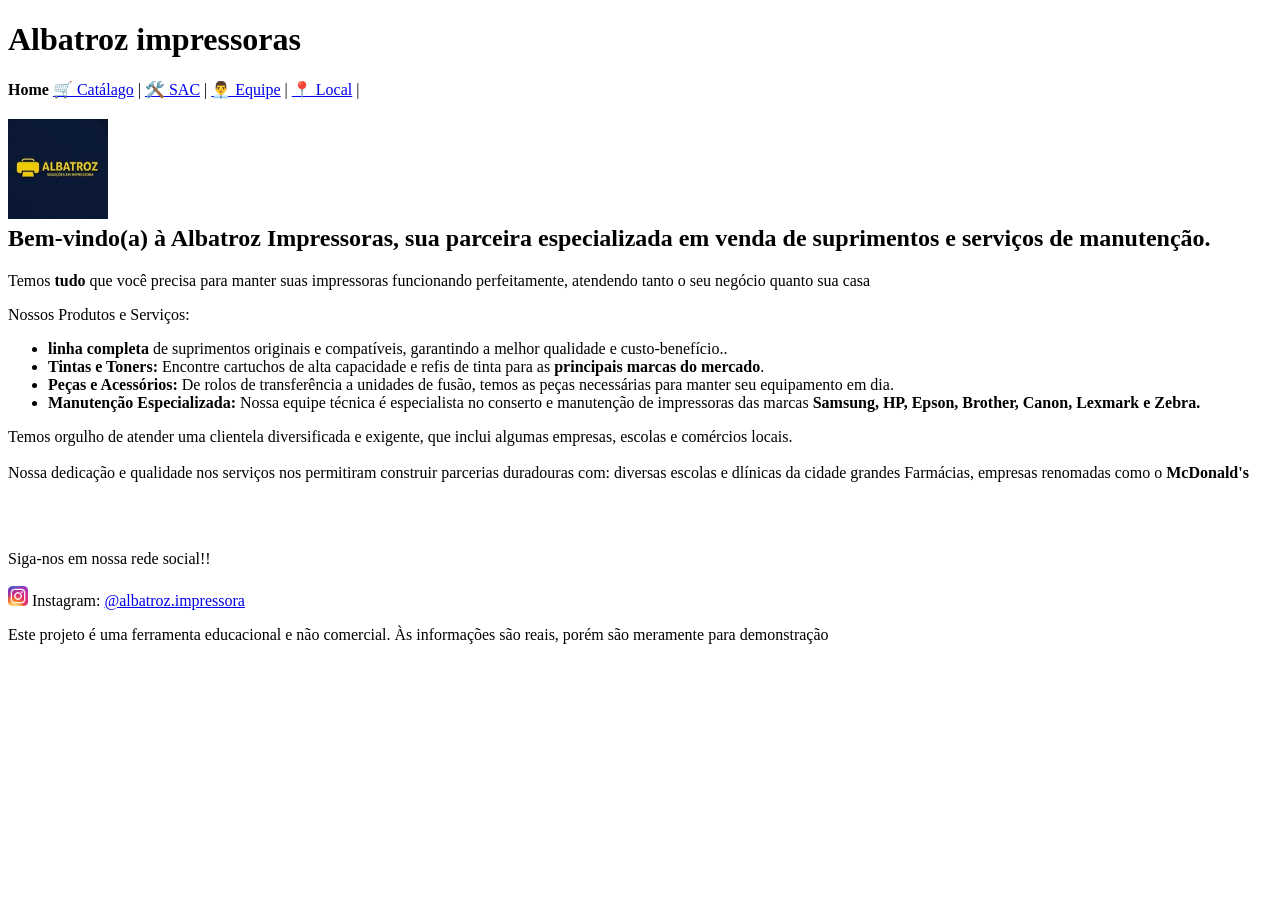
==== index.html @ 9fab9832 "nao-estou-suportando-mais" ====
<!DOCTYPE html>
<html lang="pt-BR">
<head>
    <meta charset="UTF-8">
    <meta name="viewport" content="width=device-width, initial-scale=1.0">
    <title>Document</title>
    
</head>
<body>

     
    <header> 
        <h1> Albatroz impressoras</h1>     </header>
     <nav> 
          <strong>Home</strong>
           <a href="catalogo.html"> 🛒 Catálago</a> |
           <a href="SAC.html"> 🛠️ SAC</a> |
           <a href="equipe.html"> 👨‍💼 Equipe</a> |
           <a href="local.html"> 📍 Local</a>  |
     </nav>
     <main>
        <h2><img src="./imagens/logo-albatroz.jpg" alt="" width="100"> <br>Bem-vindo(a) à Albatroz Impressoras, 
         sua parceira especializada em venda de 
         suprimentos e serviços de manutenção. 
</h2>
        <p> 
            Temos <strong>tudo</strong> que você precisa para manter suas impressoras funcionando perfeitamente, atendendo tanto o seu negócio quanto sua casa
    </p>
     <p>
          Nossos Produtos e Serviços:
     </p>
        <ul>
           <li> <strong>linha completa</strong> de suprimentos originais e compatíveis, garantindo a melhor qualidade e custo-benefício..</li>
                 <li><strong>Tintas e Toners:</strong> Encontre cartuchos de alta capacidade e refis de tinta para as <strong>principais marcas do mercado</strong>.
</li>
 <li><strong>Peças e Acessórios:</strong> De rolos de transferência a unidades de fusão, temos as peças necessárias para manter seu equipamento em dia.</li>             <li><strong>Manutenção Especializada:</strong> Nossa equipe técnica é especialista no conserto e manutenção de impressoras das marcas <strong>Samsung, HP, Epson, Brother, Canon, Lexmark e Zebra.</strong>
</li>
        </ul>
        <p>Temos orgulho de atender uma clientela diversificada e exigente, que inclui algumas empresas, escolas e comércios locais. 
      <br><br>
         Nossa dedicação e qualidade nos serviços nos permitiram construir parcerias duradouras com: 
         diversas escolas e dlínicas da cidade
         grandes Farmácias,
         empresas renomadas como o <strong>McDonald's</strong> </p>
    </main>

     <br><br>
  <footer>
      
      <p>Siga-nos em nossa rede social!! <br>
      
      <br> <img src="./imagens/instagran-icon.jfif" 
      alt="ícone instagran" width = "20" >
         Instagram: <a href="https://www.instagram.com/albatroz.impressoras/#">
            @albatroz.impressora </p>
         </a>

        <p>
    
         Este projeto é uma ferramenta educacional e não comercial. Às informações são reais, porém são meramente para demonstração 
        </p>
   </footer>
</body>

</html>
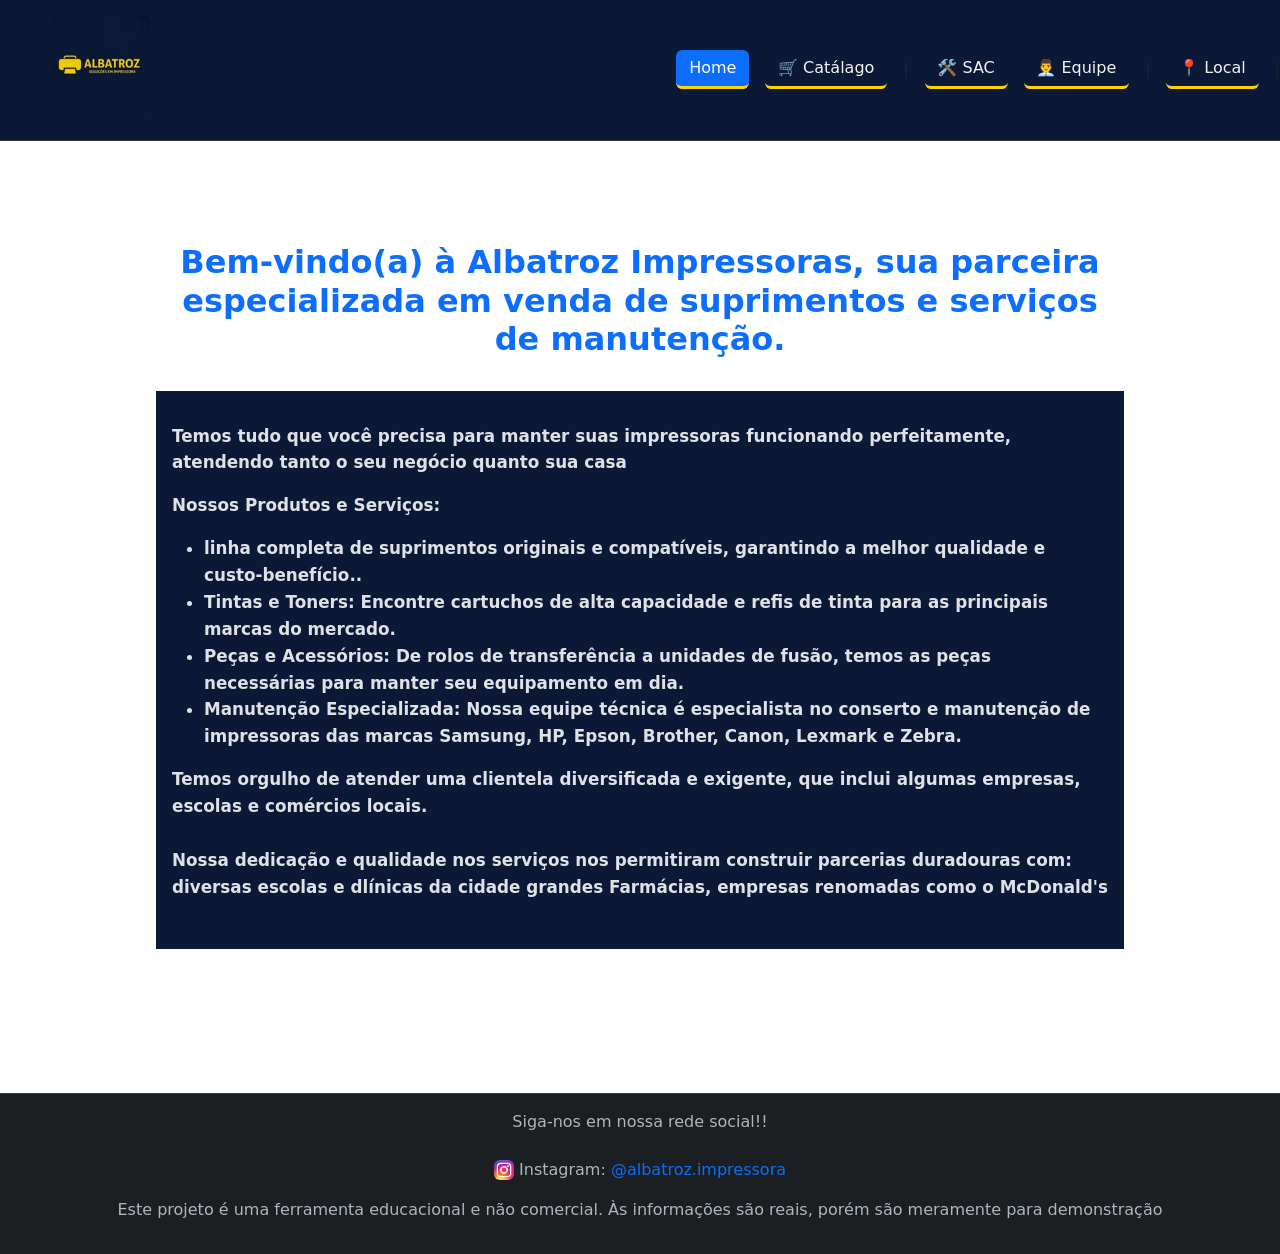
==== commit a573fe91: "quase-um-franketein" ====
--- a/index.html
+++ b/index.html
@@ -1,65 +1,75 @@
 <!DOCTYPE html>
 <html lang="pt-BR">
 <head>
-    <meta charset="UTF-8">
-    <meta name="viewport" content="width=device-width, initial-scale=1.0">
-    <title>Document</title>
-    
+<meta charset="UTF-8">
+<meta name="viewport" content="width=device-width, initial-scale=1.0">
+<link rel="stylesheet" href="./CSS/style.css">
+<link rel="stylesheet" href="./bootstrap-5.3.8-dist/css/bootstrap.min.css">
+<title>Document</title>
+
 </head>
+
 <body>
 
-     
-    <header> 
-        <h1> Albatroz impressoras</h1>     </header>
-     <nav> 
-          <strong>Home</strong>
-           <a href="catalogo.html"> 🛒 Catálago</a> |
-           <a href="SAC.html"> 🛠️ SAC</a> |
-           <a href="equipe.html"> 👨‍💼 Equipe</a> |
-           <a href="local.html"> 📍 Local</a>  |
-     </nav>
-     <main>
-        <h2><img src="./imagens/logo-albatroz.jpg" alt="" width="100"> <br>Bem-vindo(a) à Albatroz Impressoras, 
-         sua parceira especializada em venda de 
-         suprimentos e serviços de manutenção. 
+<div>
+<header> 
+  <h1> <img id="logo-index" src="./imagens/logo-albatroz.jpg" alt="" width="100">
+      </h1>     
+<nav>
+      
+        <b>Home</b>
+        <a href="catalogo.html"> 🛒 Catálago</a> |
+      <a href="SAC.html"> 🛠️ SAC</a>
+<a href="equipe.html"> 👨‍💼 Equipe</a> |
+      <a href="local.html"> 📍 Local</a>  |
+  </nav> 
+</header> 
+</div>
+
+
+<main>
+  <h2> <br>Bem-vindo(a) à Albatroz Impressoras, 
+    sua parceira especializada em venda de 
+    suprimentos e serviços de manutenção. 
 </h2>
-        <p> 
-            Temos <strong>tudo</strong> que você precisa para manter suas impressoras funcionando perfeitamente, atendendo tanto o seu negócio quanto sua casa
-    </p>
-     <p>
-          Nossos Produtos e Serviços:
-     </p>
-        <ul>
-           <li> <strong>linha completa</strong> de suprimentos originais e compatíveis, garantindo a melhor qualidade e custo-benefício..</li>
-                 <li><strong>Tintas e Toners:</strong> Encontre cartuchos de alta capacidade e refis de tinta para as <strong>principais marcas do mercado</strong>.
+<div class="home-content">  <p> 
+      Temos <strong>tudo</strong> que você precisa para manter suas impressoras funcionando perfeitamente, atendendo tanto o seu negócio quanto sua casa
+</p>
+<p>
+    Nossos Produtos e Serviços:
+</p>
+  <ul>
+      <li> <strong>linha completa</strong> de suprimentos originais e compatíveis, garantindo a melhor qualidade e custo-benefício..</li>
+            <li><strong>Tintas e Toners:</strong> Encontre cartuchos de alta capacidade e refis de tinta para as <strong>principais marcas do mercado</strong>.
 </li>
- <li><strong>Peças e Acessórios:</strong> De rolos de transferência a unidades de fusão, temos as peças necessárias para manter seu equipamento em dia.</li>             <li><strong>Manutenção Especializada:</strong> Nossa equipe técnica é especialista no conserto e manutenção de impressoras das marcas <strong>Samsung, HP, Epson, Brother, Canon, Lexmark e Zebra.</strong>
+<li><strong>Peças e Acessórios:</strong> De rolos de transferência a unidades de fusão, temos as peças necessárias para manter seu equipamento em dia.</li>             <li><strong>Manutenção Especializada:</strong> Nossa equipe técnica é especialista no conserto e manutenção de impressoras das marcas <strong>Samsung, HP, Epson, Brother, Canon, Lexmark e Zebra.</strong>
 </li>
-        </ul>
-        <p>Temos orgulho de atender uma clientela diversificada e exigente, que inclui algumas empresas, escolas e comércios locais. 
-      <br><br>
-         Nossa dedicação e qualidade nos serviços nos permitiram construir parcerias duradouras com: 
-         diversas escolas e dlínicas da cidade
-         grandes Farmácias,
-         empresas renomadas como o <strong>McDonald's</strong> </p>
-    </main>
+  </ul>
+  <p>Temos orgulho de atender uma clientela diversificada e exigente, que inclui algumas empresas, escolas e comércios locais. 
+<br><br>
+    Nossa dedicação e qualidade nos serviços nos permitiram construir parcerias duradouras com: 
+    diversas escolas e dlínicas da cidade
+    grandes Farmácias,
+    empresas renomadas como o <strong>McDonald's</strong> </p>
+</div>
+  </main>
 
-     <br><br>
-  <footer>
-      
-      <p>Siga-nos em nossa rede social!! <br>
-      
-      <br> <img src="./imagens/instagran-icon.jfif" 
-      alt="ícone instagran" width = "20" >
-         Instagram: <a href="https://www.instagram.com/albatroz.impressoras/#">
-            @albatroz.impressora </p>
-         </a>
+<br><br>
+<footer>
 
-        <p>
-    
-         Este projeto é uma ferramenta educacional e não comercial. Às informações são reais, porém são meramente para demonstração 
-        </p>
-   </footer>
+<p>Siga-nos em nossa rede social!! <br>
+
+<br> <img src="./imagens/instagran-icon.jfif" 
+alt="ícone instagran" width = "20" >
+    Instagram: <a href="https://www.instagram.com/albatroz.impressoras/#">
+      @albatroz.impressora </p>
+    </a>
+
+  <p>
+
+    Este projeto é uma ferramenta educacional e não comercial. Às informações são reais, porém são meramente para demonstração 
+  </p>
+</footer>
 </body>
 
 </html>
--- a/CSS/style.css
+++ b/CSS/style.css
@@ -0,0 +1,215 @@
+
+body {
+font-family: "Inter", "Poppins", Arial, sans-serif;
+background-color: #212529; 
+color: #0B1B3F;
+margin: 0;
+padding: 0;
+}
+
+
+header {
+background-color: #0b1936;
+border-bottom: 1px solid #343a40;
+padding: 1rem 0;
+text-align: center;
+display: flex; 
+justify-content: space-between; 
+align-items: center;
+}
+
+header h1 {
+color: #fff;
+font-size: 1.8rem;
+font-weight: 600;
+}
+
+
+nav {
+background-color: #0b1936;
+display: flex;
+justify-content: center;
+align-items: center;
+gap: 1rem;
+padding: 0.75rem 0;
+border-bottom: 1px solid #0b1936;
+}
+
+nav a, nav strong, nav b {
+color: #f3f3f3;
+border-bottom: 3px solid #FFD300 ;
+text-decoration: none;
+font-weight: 500;
+padding: 0.4rem 0.8rem;
+border-radius: 0.4rem;
+transition: all 0.2s ease-in-out;
+}
+
+nav a:hover {
+background-color: #FFD300;
+color: #fff;
+}
+
+#logo-index {
+height: 100px;
+margin-left: 50px ;
+}
+
+
+nav strong, nav b {
+background-color: #0d6efd;
+color: #fff;
+}
+
+
+main {
+text-align: center;
+padding: 2rem 1rem;
+border-radius: 10px;
+margin: 2rem auto;
+width: 90%;
+max-width: 1000px;
+
+}
+
+header h1 {
+  color: #FFD300;
+  text-shadow: #000000;
+  font-weight: bold;
+
+  text-transform: uppercase;
+}
+
+.home-content {
+text-align: left;
+color: #360b0b;
+font-weight: bolder;
+padding: 2rem 1rem;
+background-color: #0b1936;
+margin: 2rem auto;
+width: 100%;
+max-width: 1000px;
+
+
+}
+
+main h2 {
+color: #0d6efd;
+margin-bottom: 1rem;
+text-shadow: #0b1936;
+font-weight: bold;
+}
+
+main p, main li {
+color: #dee2e6;
+line-height: 1.6;
+font-size: 1.05rem;
+}
+
+
+table {
+width: 90%;
+margin: 2rem auto;
+border-collapse: collapse;
+border-radius: 8px;
+overflow: hidden;
+background-color: #343a40;
+color: #f8f9fa;
+}
+
+thead {
+background-color: #0d6efd;
+color: #fff;
+}
+
+table th, table td {
+padding: 0.8rem;
+border: 1px solid #495057;
+}
+
+tr:hover {
+background-color: #3b4147;
+}
+
+
+form {
+background-color: #343a40;
+color: #f8f9fa;
+width: 80%;
+max-width: 500px;
+margin: 2rem auto;
+padding: 1.5rem;
+border-radius: 10px;
+box-shadow: 0 0 10px rgba(0,0,0,0.3);
+}
+
+form label {
+font-weight: 500;
+color: #fff;
+}
+
+form input, form textarea {
+width: 100%;
+background-color: #2b3035;
+color: #f8f9fa;
+border: 1px solid #495057;
+border-radius: 5px;
+padding: 0.6rem;
+margin-top: 0.3rem;
+margin-bottom: 1rem;
+resize: vertical;
+}
+
+form input:focus, form textarea:focus {
+outline: none;
+border-color: #0d6efd;
+box-shadow: 0 0 5px #0d6efd;
+}
+
+form button {
+background-color: #0d6efd;
+color: #fff;
+border: none;
+padding: 0.6rem 1.2rem;
+border-radius: 5px;
+cursor: pointer;
+transition: 0.2s;
+}
+
+form button:hover {
+background-color: #0b5ed7;
+}
+
+
+footer {
+background-color: #1b1f22;
+color: #adb5bd;
+text-align: center;
+padding: 1rem;
+border-top: 1px solid #343a40;
+}
+
+footer a {
+color: #0d6efd;
+text-decoration: none;
+}
+
+footer a:hover {
+text-decoration: underline;
+}
+
+
+img {
+border-radius: 6px;
+}
+
+
+@media (max-width: 768px) {
+nav {
+  flex-direction: column;
+}
+main {
+  width: 95%;
+  padding: 1.5rem;
+}
+} 
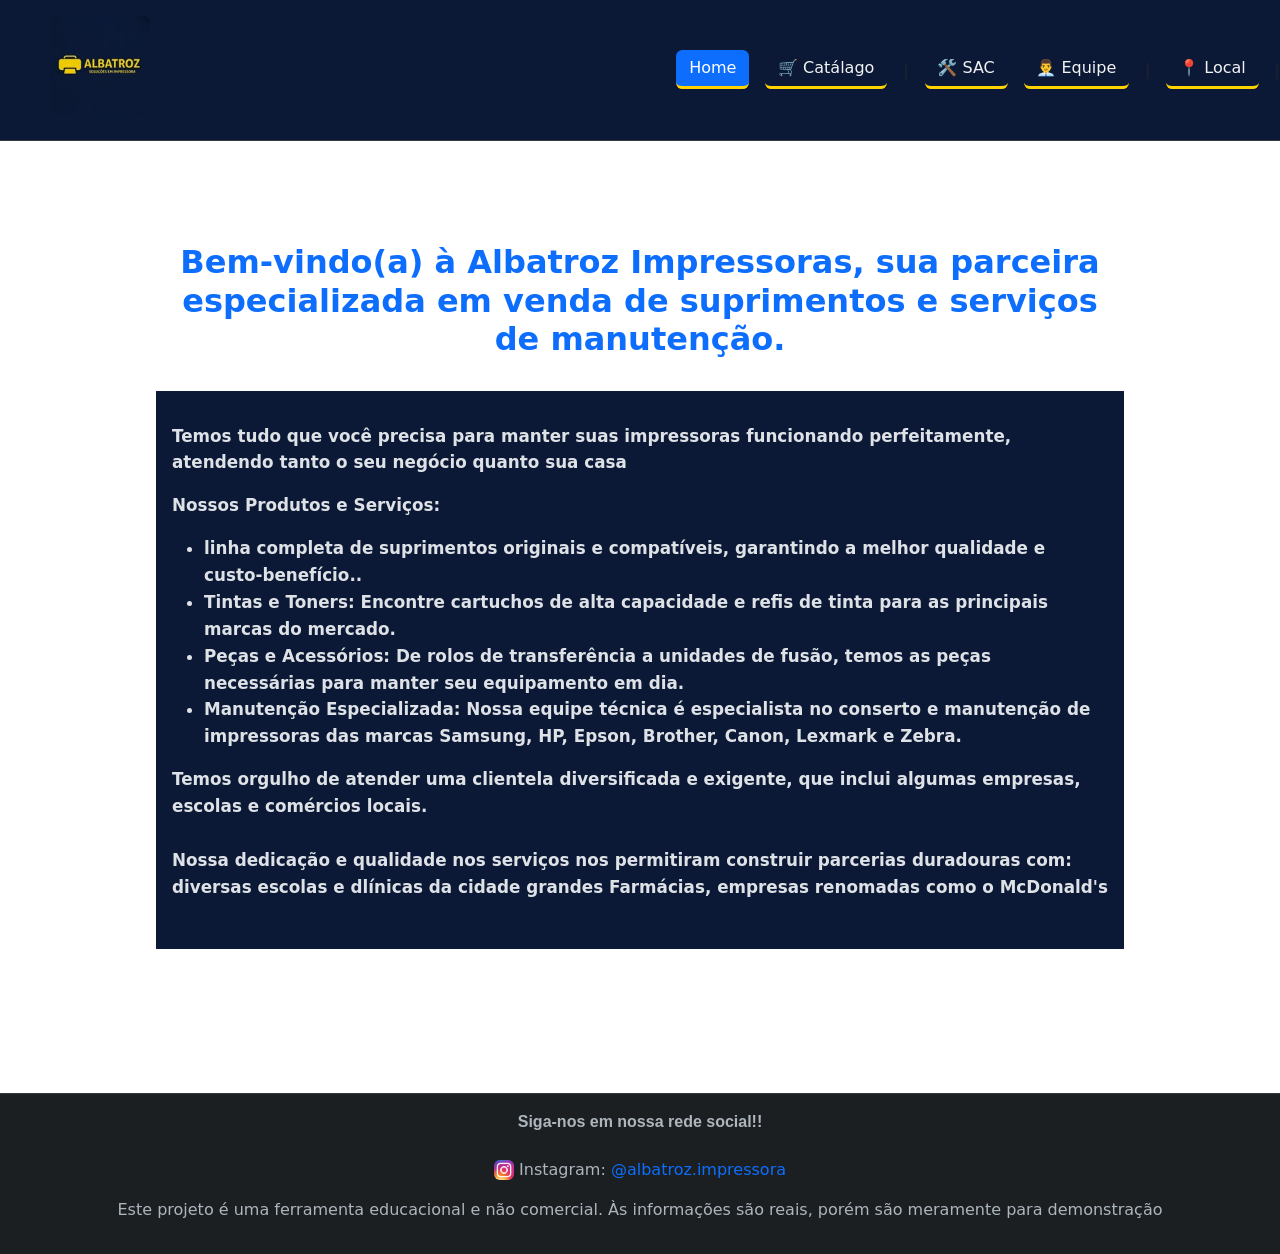
==== commit e6666dd3: "siga" ====
--- a/index.html
+++ b/index.html
@@ -57,7 +57,7 @@
 <br><br>
 <footer>
 
-<p>Siga-nos em nossa rede social!! <br>
+<p> <b class="siga"> Siga-nos em nossa rede social!!  </b>  <br>
 
 <br> <img src="./imagens/instagran-icon.jfif" 
 alt="ícone instagran" width = "20" >
--- a/CSS/style.css
+++ b/CSS/style.css
@@ -189,6 +189,10 @@
 border-top: 1px solid #343a40;
 }
 
+.siga{
+ font-family: Arial, Helvetica, sans-serif;
+}
+
 footer a {
 color: #0d6efd;
 text-decoration: none;
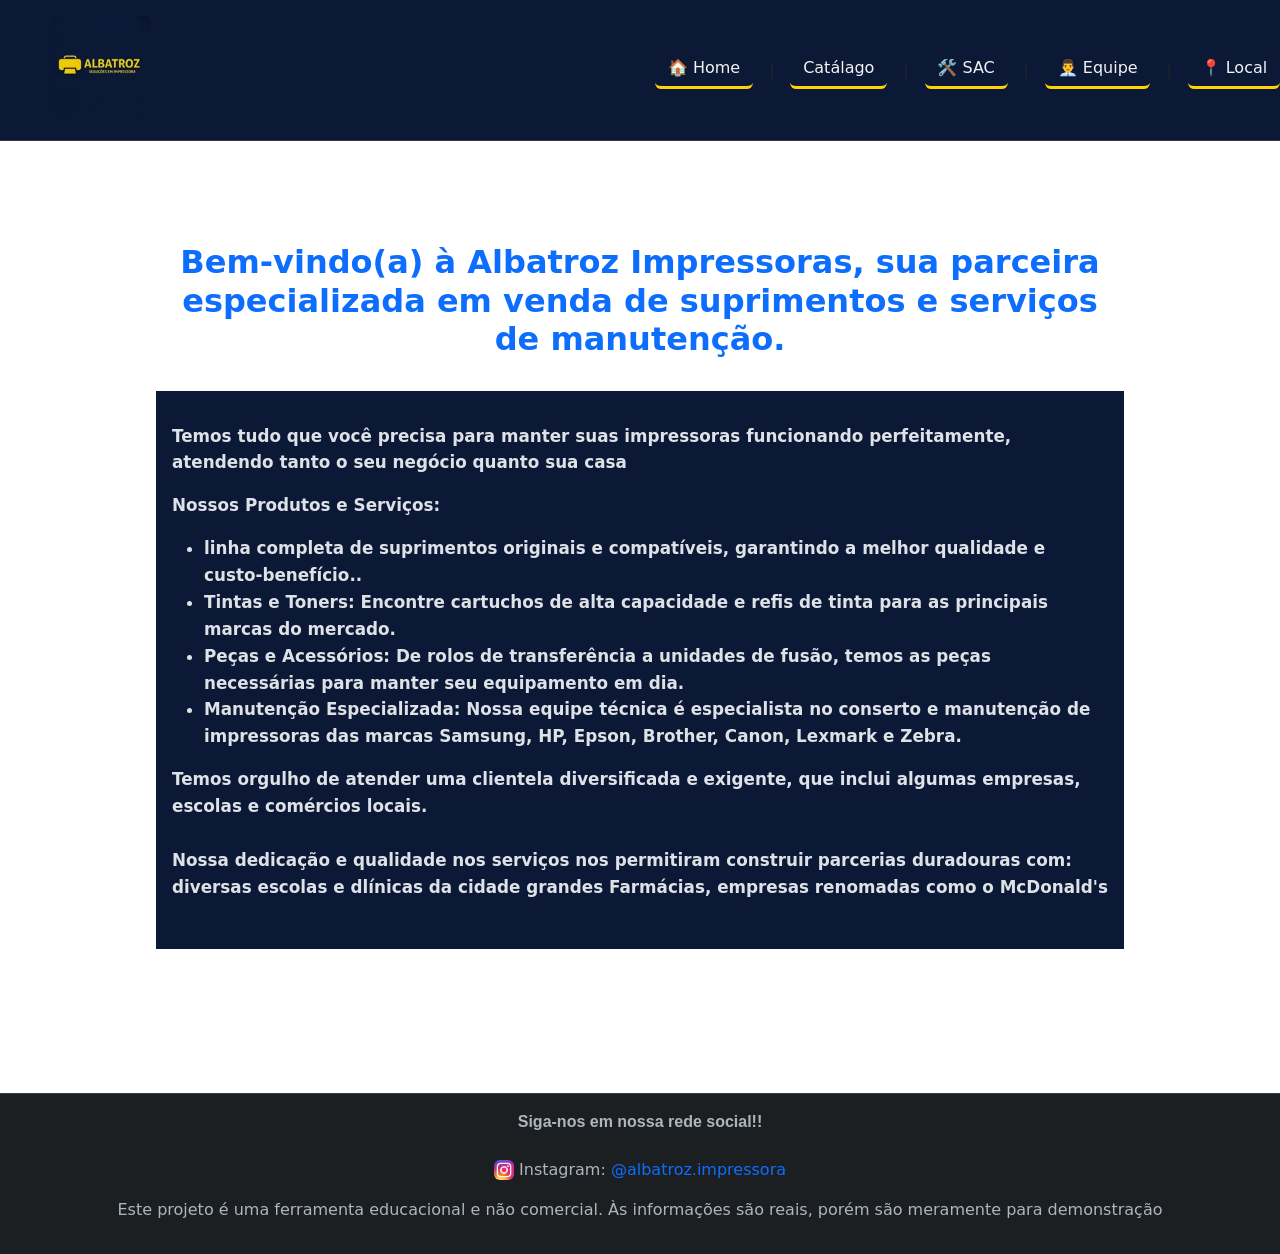
==== commit b16b958a: "espaçamento-do-nav" ====
--- a/index.html
+++ b/index.html
@@ -17,11 +17,11 @@
       </h1>     
 <nav>
       
-        <b>Home</b>
-        <a href="catalogo.html"> 🛒 Catálago</a> |
-      <a href="SAC.html"> 🛠️ SAC</a>
-<a href="equipe.html"> 👨‍💼 Equipe</a> |
-      <a href="local.html"> 📍 Local</a>  |
+                 <a href="index.html"> 🏠 Home </a> |
+           <a href="catalogo.html"> Catálago</a> |
+           <a href="SAC.html"> 🛠️ SAC</a> |
+           <a href="equipe.html"> 👨‍💼 Equipe</a> |
+           <a href="local.html"> 📍 Local</a>  
   </nav> 
 </header> 
 </div>
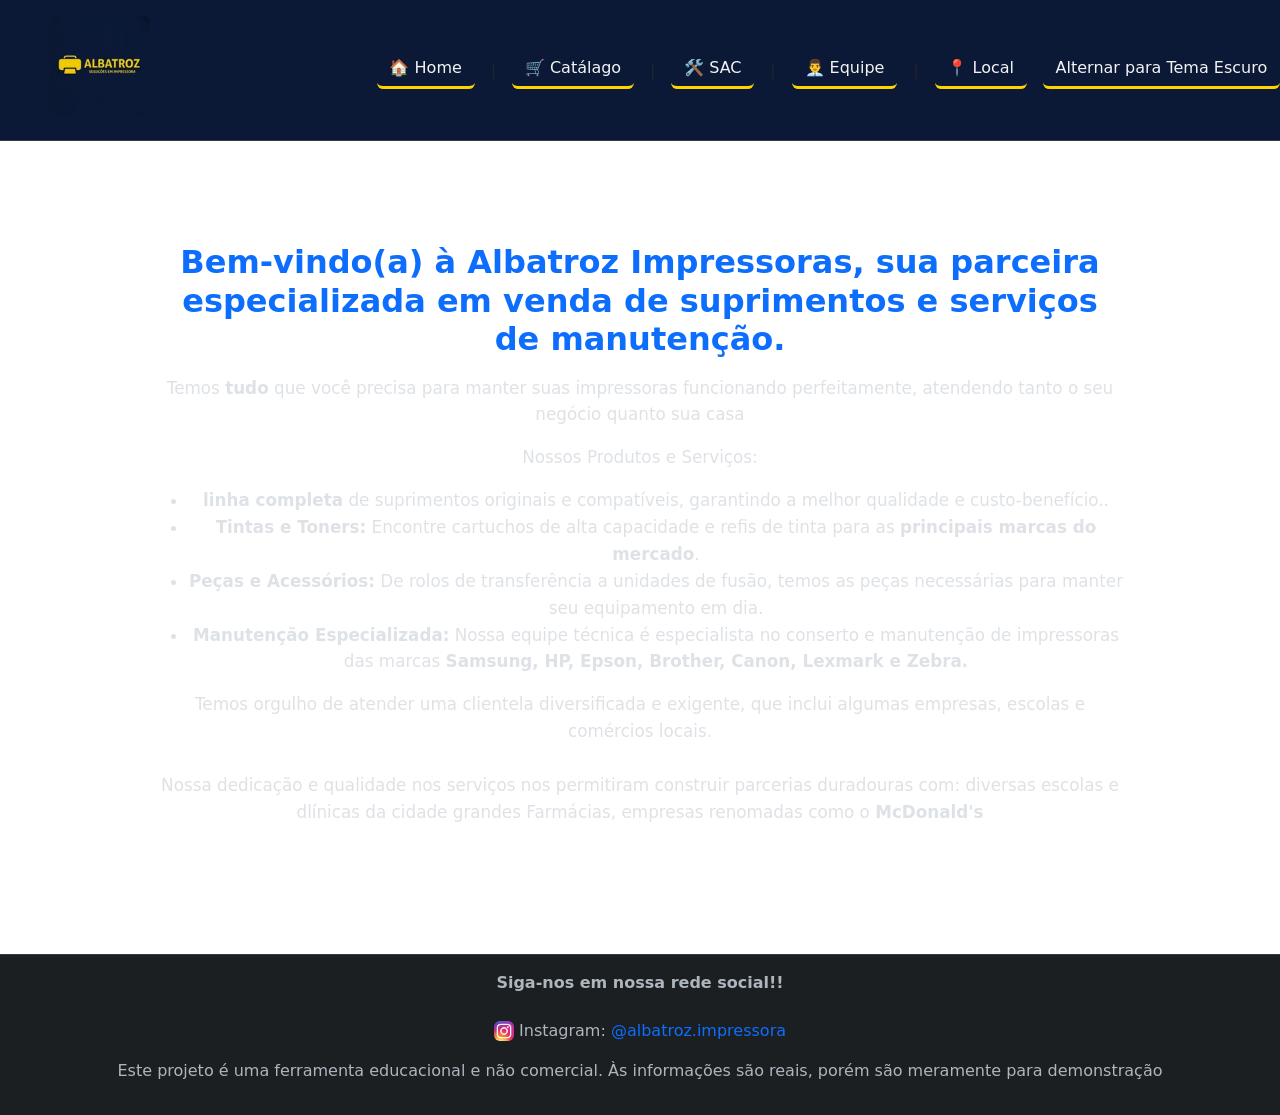
==== commit d5e52980: "tema-JS" ====
--- a/index.html
+++ b/index.html
@@ -13,15 +13,17 @@
 
 <div>
 <header> 
-  <h1> <img id="logo-index" src="./imagens/logo-albatroz.jpg" alt="" width="100">
+  <h1> <img id="logo-index" src="./data/imagens/logo-albatroz.jpg" alt="" width="100">
       </h1>     
 <nav>
       
                  <a href="index.html"> 🏠 Home </a> |
-           <a href="catalogo.html"> Catálago</a> |
+           <a href="catalogo.html"> 🛒 Catálago</a> |
            <a href="SAC.html"> 🛠️ SAC</a> |
            <a href="equipe.html"> 👨‍💼 Equipe</a> |
-           <a href="local.html"> 📍 Local</a>  
+           <a href="local.html"> 📍 Local</a>
+            <a id="alternaTema" href="#">Alternar Tema</a>
+            
   </nav> 
 </header> 
 </div>
@@ -59,7 +61,7 @@
 
 <p> <b class="siga"> Siga-nos em nossa rede social!!  </b>  <br>
 
-<br> <img src="./imagens/instagran-icon.jfif" 
+<br> <img src="./data/imagens/instagran-icon.jfif" 
 alt="ícone instagran" width = "20" >
     Instagram: <a href="https://www.instagram.com/albatroz.impressoras/#">
       @albatroz.impressora </p>
@@ -69,7 +71,9 @@
 
     Este projeto é uma ferramenta educacional e não comercial. Às informações são reais, porém são meramente para demonstração 
   </p>
-</footer>
+</footer>  
+  <script src="./Js/tema.js"> </script>
+
 </body>
 
 </html>
--- a/CSS/style.css
+++ b/CSS/style.css
@@ -1,219 +1,226 @@
+/* ====================== */
+/* ESTILOS PADRÃO (LIGHT) */
+/* ====================== */
 
 body {
-font-family: "Inter", "Poppins", Arial, sans-serif;
-background-color: #212529; 
-color: #0B1B3F;
-margin: 0;
-padding: 0;
-}
-
-
+    font-family: "Inter", "Poppins", Arial, sans-serif;
+    background-color: #212529; 
+    color: #0B1B3F;
+    margin: 0;
+    padding: 0;
+}
+
+/* HEADER */
 header {
-background-color: #0b1936;
-border-bottom: 1px solid #343a40;
-padding: 1rem 0;
-text-align: center;
-display: flex; 
-justify-content: space-between; 
-align-items: center;
+    background-color: #0b1936;
+    border-bottom: 1px solid #343a40;
+    padding: 1rem 0;
+    text-align: center;
+    display: flex; 
+    justify-content: space-between; 
+    align-items: center;
 }
 
 header h1 {
-color: #fff;
-font-size: 1.8rem;
-font-weight: 600;
-}
-
-
+    color: #FFD300;
+    font-size: 1.8rem;
+    font-weight: bold;
+    text-transform: uppercase;
+}
+
+/* NAV */
 nav {
-background-color: #0b1936;
-display: flex;
-justify-content: center;
-align-items: center;
-gap: 1rem;
-padding: 0.75rem 0;
-border-bottom: 1px solid #0b1936;
+    background-color: #0b1936;
+    display: flex;
+    justify-content: center;
+    align-items: center;
+    gap: 1rem;
+    padding: 0.75rem 0;
+    border-bottom: 1px solid #0b1936;
 }
 
 nav a, nav strong, nav b {
-color: #f3f3f3;
-border-bottom: 3px solid #FFD300 ;
-text-decoration: none;
-font-weight: 500;
-padding: 0.4rem 0.8rem;
-border-radius: 0.4rem;
-transition: all 0.2s ease-in-out;
+    color: #f3f3f3;
+    border-bottom: 3px solid #FFD300;
+    text-decoration: none;
+    font-weight: 500;
+    padding: 0.4rem 0.8rem;
+    border-radius: 0.4rem;
+    transition: all 0.2s ease-in-out;
 }
 
 nav a:hover {
-background-color: #FFD300;
-color: #fff;
+    background-color: #FFD300;
+    color: #fff;
 }
 
 #logo-index {
-height: 100px;
-margin-left: 50px ;
-}
-
-
-nav strong, nav b {
-background-color: #0d6efd;
-color: #fff;
-}
-
-
+    height: 100px;
+    margin-left: 50px;
+}
+
+/* MAIN */
 main {
-text-align: center;
-padding: 2rem 1rem;
-border-radius: 10px;
-margin: 2rem auto;
-width: 90%;
-max-width: 1000px;
-
-}
-
-header h1 {
-  color: #FFD300;
-  text-shadow: #000000;
-  font-weight: bold;
-
-  text-transform: uppercase;
-}
-
-.home-content {
-text-align: left;
-color: #360b0b;
-font-weight: bolder;
-padding: 2rem 1rem;
-background-color: #0b1936;
-margin: 2rem auto;
-width: 100%;
-max-width: 1000px;
-
-
+    text-align: center;
+    padding: 2rem 1rem;
+    border-radius: 10px;
+    margin: 2rem auto;
+    width: 90%;
+    max-width: 1000px;
 }
 
 main h2 {
-color: #0d6efd;
-margin-bottom: 1rem;
-text-shadow: #0b1936;
-font-weight: bold;
+    color: #0d6efd;
+    margin-bottom: 1rem;
+    font-weight: bold;
 }
 
 main p, main li {
-color: #dee2e6;
-line-height: 1.6;
-font-size: 1.05rem;
-}
-
-
+    color: #dee2e6;
+    line-height: 1.6;
+    font-size: 1.05rem;
+}
+
+/* TABLE */
 table {
-width: 90%;
-margin: 2rem auto;
-border-collapse: collapse;
-border-radius: 8px;
-overflow: hidden;
-background-color: #343a40;
-color: #f8f9fa;
+    width: 90%;
+    margin: 2rem auto;
+    border-collapse: collapse;
+    border-radius: 8px;
+    overflow: hidden;
+    background-color: #343a40;
+    color: #f8f9fa;
 }
 
 thead {
-background-color: #0d6efd;
-color: #fff;
+    background-color: #0d6efd;
+    color: #fff;
 }
 
 table th, table td {
-padding: 0.8rem;
-border: 1px solid #495057;
+    padding: 0.8rem;
+    border: 1px solid #495057;
 }
 
 tr:hover {
-background-color: #3b4147;
-}
-
-
+    background-color: #3b4147;
+}
+
+/* FORM */
 form {
-background-color: #343a40;
-color: #f8f9fa;
-width: 80%;
-max-width: 500px;
-margin: 2rem auto;
-padding: 1.5rem;
-border-radius: 10px;
-box-shadow: 0 0 10px rgba(0,0,0,0.3);
-}
-
-form label {
-font-weight: 500;
-color: #fff;
-}
+    background-color: #343a40;
+    color: #f8f9fa;
+    width: 80%;
+    max-width: 500px;
+    margin: 2rem auto;
+    padding: 1.5rem;
+    border-radius: 10px;
+    box-shadow: 0 0 10px rgba(0,0,0,0.3);
+}
+
+form label { color: #fff; font-weight: 500; }
 
 form input, form textarea {
-width: 100%;
-background-color: #2b3035;
-color: #f8f9fa;
-border: 1px solid #495057;
-border-radius: 5px;
-padding: 0.6rem;
-margin-top: 0.3rem;
-margin-bottom: 1rem;
-resize: vertical;
+    width: 100%;
+    background-color: #2b3035;
+    color: #f8f9fa;
+    border: 1px solid #495057;
+    border-radius: 5px;
+    padding: 0.6rem;
+    margin-top: 0.3rem;
+    margin-bottom: 1rem;
 }
 
 form input:focus, form textarea:focus {
-outline: none;
-border-color: #0d6efd;
-box-shadow: 0 0 5px #0d6efd;
+    outline: none;
+    border-color: #0d6efd;
+    box-shadow: 0 0 5px #0d6efd;
 }
 
 form button {
-background-color: #0d6efd;
-color: #fff;
-border: none;
-padding: 0.6rem 1.2rem;
-border-radius: 5px;
-cursor: pointer;
-transition: 0.2s;
+    background-color: #0d6efd;
+    color: #fff;
+    border: none;
+    padding: 0.6rem 1.2rem;
+    border-radius: 5px;
+    cursor: pointer;
+    transition: 0.2s;
 }
 
 form button:hover {
-background-color: #0b5ed7;
-}
-
-
+    background-color: #0b5ed7;
+}
+
+/* FOOTER */
 footer {
-background-color: #1b1f22;
-color: #adb5bd;
-text-align: center;
-padding: 1rem;
-border-top: 1px solid #343a40;
-}
-
-.siga{
- font-family: Arial, Helvetica, sans-serif;
+    background-color: #1b1f22;
+    color: #adb5bd;
+    text-align: center;
+    padding: 1rem;
+    border-top: 1px solid #343a40;
 }
 
 footer a {
-color: #0d6efd;
-text-decoration: none;
+    color: #0d6efd;
+    text-decoration: none;
 }
 
 footer a:hover {
-text-decoration: underline;
-}
-
+    text-decoration: underline;
+}
 
 img {
-border-radius: 6px;
-}
-
-
+    border-radius: 6px;
+}
+
+/* RESPONSIVO */
 @media (max-width: 768px) {
-nav {
-  flex-direction: column;
-}
-main {
-  width: 95%;
-  padding: 1.5rem;
-}
-} 
+    nav { flex-direction: column; }
+    main { width: 95%; padding: 1.5rem; }
+}
+
+/* ===================================== */
+/*           TEMA ESCURO (DARK)          */
+/* ===================================== */
+
+body.tema-escuro {
+    background-color: #1f1f1f !important;
+    color: #e6e6e6 !important;
+}
+
+body.tema-escuro header,
+body.tema-escuro nav {
+    background-color: #2a1f3d !important;
+}
+
+body.tema-escuro header h1 {
+    color: #ffdd55 !important;
+}
+
+body.tema-escuro nav a,
+body.tema-escuro nav strong {
+    border-bottom: 3px solid #d4a017 !important;
+    color: #f3f3f3 !important;
+}
+
+body.tema-escuro nav a:hover {
+    background-color: #d4a017 !important;
+    color: #1f1f1f !important;
+}
+
+body.tema-escuro main,
+body.tema-escuro .home-content,
+body.tema-escuro table,
+body.tema-escuro form {
+    background-color: #2b2b2b !important;
+}
+
+body.tema-escuro thead {
+    background-color: #d4a017 !important;
+    color: #1f1f1f !important;
+}
+
+body.tema-escuro footer {
+    background-color: #141414 !important;
+    color: #cfcfcf !important;
+}
